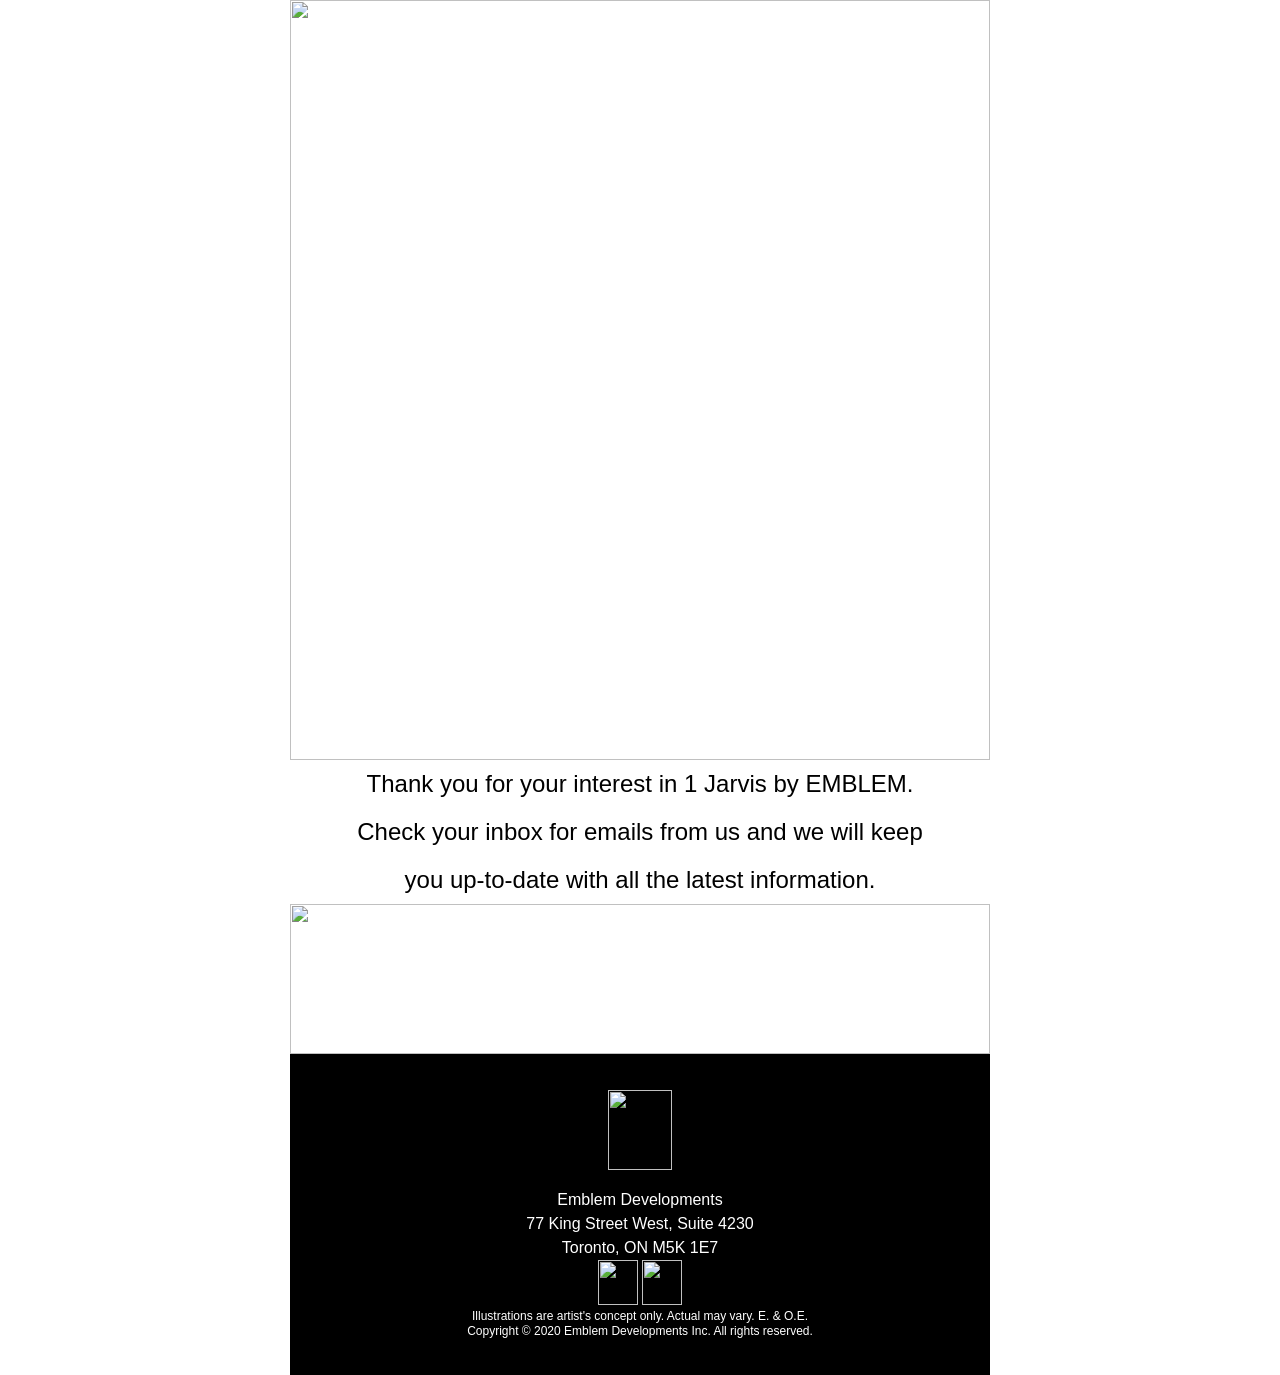
==== assets/email/edm.html @ 1273404f "initial (wow)" ====
<html xmlns="http://www.w3.org/1999/xhtml" xmlns:v="urn:schemas-microsoft-com:vml" xmlns:o="urn:schemas-microsoft-com:office:office">
<head>
	<title>22857 - EMBLEM - 1 Jarvis - Registration EDM</title>
	<meta http-equiv="Content-Type" content="text/html; charset=utf-8" />
	<!--[if gte mso 9]><xml>
	 <o:OfficeDocumentSettings>
	  <o:AllowPNG/>
	  <o:PixelsPerInch>96</o:PixelsPerInch>
	 </o:OfficeDocumentSettings>
	</xml><![endif]-->
	<style>
		* {
		    margin: 0;
		    padding: 0;
		}
		body {
		    padding: 0;
		}
		area {
		    outline: none;
		}
	</style>
</head>
<body bgcolor="#FFFFFF" leftmargin="0" topmargin="0" marginwidth="0" marginheight="0">
<table cellpadding="0" cellspacing="0" border="0" width="100%">
	<tr>
		<td><center><table cellpadding="0" cellspacing="0" border="0" width="700" align="center">
			<tr>
				<td><img src="http://1jarvis.com/assets/email/1.jpg" width="700" height="760" style="display:block;border-width:0;font-size:0;line-height:0;" alt="EMBLEM: 1 Jarvis - Registration Confirmed"/></td>
			</tr>
			<tr>
				<td align="center" style="font-family: sans-serif; font-size: 24px; line-height: 2;">
					Thank you for your interest in 1 Jarvis by EMBLEM.<br/>Check your inbox for emails from us and we will keep<br/>you up-to-date with all the latest information.					
				</td>
			</tr>
			<tr>
				<td><img src="http://1jarvis.com/assets/email/2.jpg" width="700" height="150" style="display:block;border-width:0;font-size:0;line-height:0;"alt="HAMILTON IS HOME."/></td>
			</tr>
			<tr>
				<td><table cellpadding="0" cellspacing="0" border="0" width="100%">
					<tr>
						<td bgcolor="#000000" style="background-color: #000000;"><table cellpadding="0" cellspacing="0" border="0" width="100%" bgcolor="#000000" style="background-color: #000000;">
							<tr>
								<td>&nbsp;</td>
							</tr>
							<tr>
								<td>&nbsp;</td>
							</tr>
							<tr>
								<td align="center"><a href="http://www.emblemdevcorp.com/" target="_blank"><img src="http://1jarvis.com/assets/email/logo.png" width="64" height="80" style="display:block;border-width:0;font-size:0;line-height:0;" alt="Emblem Developments Inc."/></a></td>
							</tr>
							<tr>
								<td>&nbsp;</td>
							</tr>
							<tr>
								<td align="center" style="font-family: sans-serif; font-size: 16px; line-height: 1.5; color: #fff;">
									Emblem Developments<br/>
									77 King Street West, Suite 4230<br/>
									Toronto, ON M5K 1E7
								</td>
							</tr>
							<tr>
								<td align="center">
									<a href="https://www.facebook.com/EmblemDevelopments" target="_blank"><img src="http://1jarvis.com/assets/email/fb.png" width="40" height="45" style="display:inline;border-width:0;font-size:0;line-height:0;" alt="Facebook"/></a>
									<a href="https://www.instagram.com/emblemdevelopments/" target="_blank"><img src="http://1jarvis.com/assets/email/ig.png" width="40" height="45" style="display:inline;border-width:0;font-size:0;line-height:0;" alt="Instagram"/></a>
								</td>
							</tr>
							<tr>
								<td align="center" style="font-family: sans-serif; font-size: 12px; line-height: 1.25; color: #fff;">
									Illustrations are artist's concept only. Actual may vary. E. &amp; O.E.<br/>
									Copyright &copy; 2020 Emblem Developments Inc. All rights reserved.
								</td>
							</tr>
							<tr>
								<td>&nbsp;</td>
							</tr>
							<tr>
								<td>&nbsp;</td>
							</tr>
						</table></td>
					</tr>
				</table></td>
			</tr>
		</table></center></td>
	</tr>
</table>
</body>
</html>
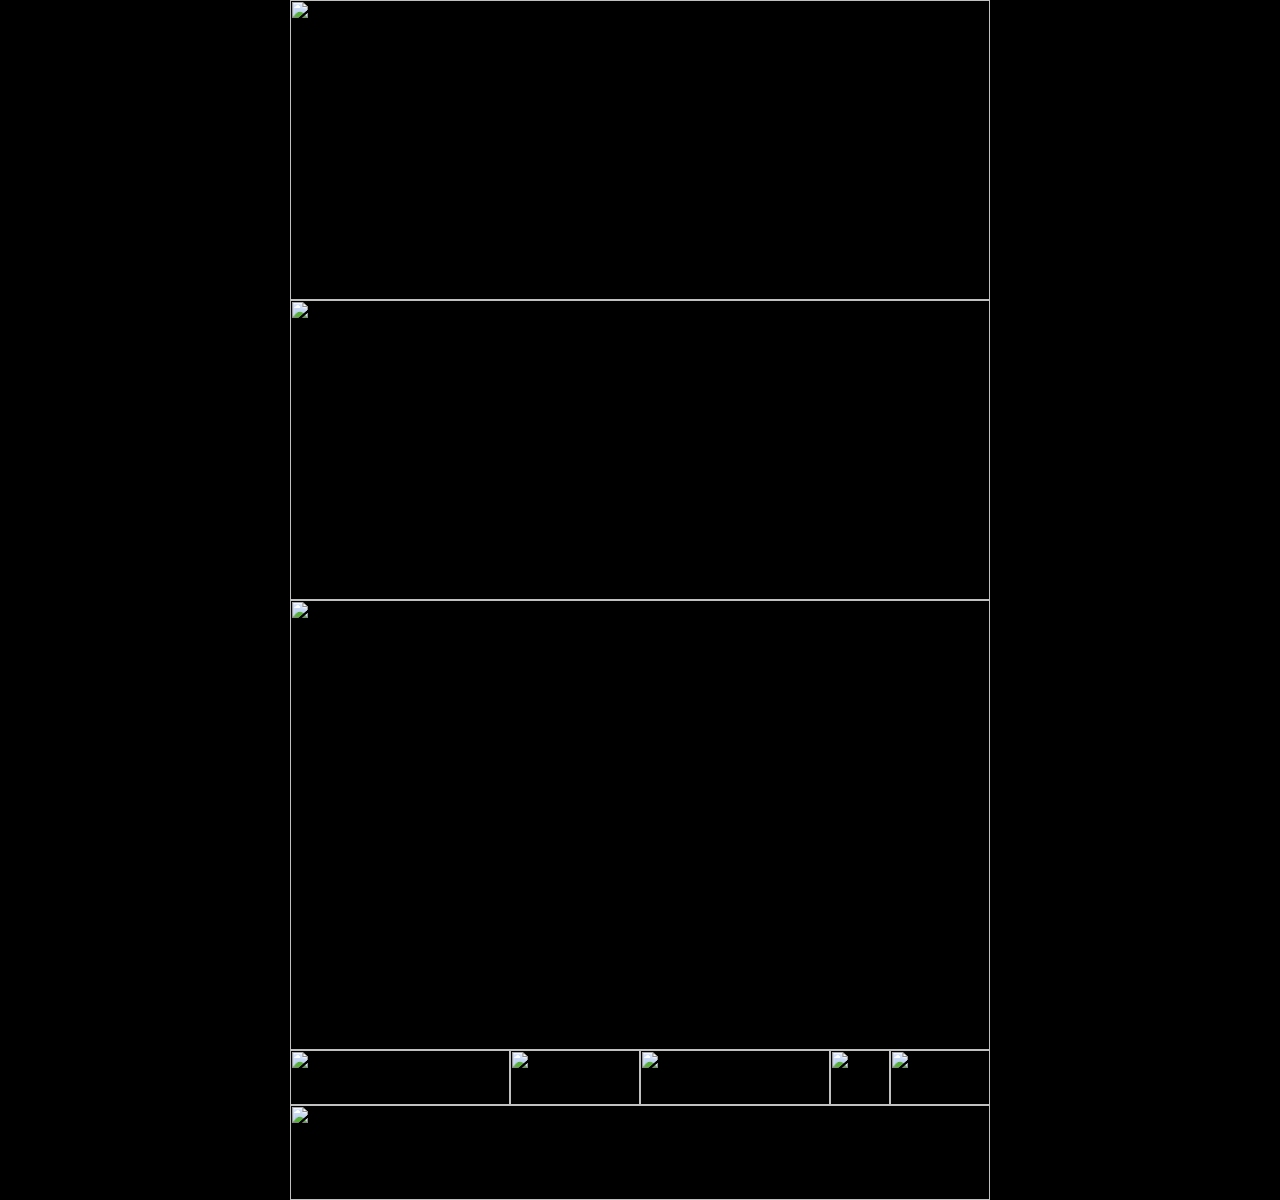
==== commit 4add3b16: "eeeemail" ====
--- a/assets/email/edm.html
+++ b/assets/email/edm.html
@@ -1,6 +1,6 @@
 <html xmlns="http://www.w3.org/1999/xhtml" xmlns:v="urn:schemas-microsoft-com:vml" xmlns:o="urn:schemas-microsoft-com:office:office">
 <head>
-	<title>22857 - EMBLEM - 1 Jarvis - Registration EDM</title>
+	<title>Registration EDM</title>
 	<meta http-equiv="Content-Type" content="text/html; charset=utf-8" />
 	<!--[if gte mso 9]><xml>
 	 <o:OfficeDocumentSettings>
@@ -21,65 +21,28 @@
 		}
 	</style>
 </head>
-<body bgcolor="#FFFFFF" leftmargin="0" topmargin="0" marginwidth="0" marginheight="0">
+<body bgcolor="#000" leftmargin="0" topmargin="0" marginwidth="0" marginheight="0">
 <table cellpadding="0" cellspacing="0" border="0" width="100%">
 	<tr>
 		<td><center><table cellpadding="0" cellspacing="0" border="0" width="700" align="center">
 			<tr>
-				<td><img src="http://1jarvis.com/assets/email/1.jpg" width="700" height="760" style="display:block;border-width:0;font-size:0;line-height:0;" alt="EMBLEM: 1 Jarvis - Registration Confirmed"/></td>
+				<td colspan="5"><img src="http://joshua.joeyai.cloud/assets/email/1.jpg" width="700" height="300" style="display:block;border-width:0;font-size:0;line-height:0;" alt="Coming Soon to Oakville - Arriving Early 2021 - Joshua Creek Montage"/></td>
 			</tr>
 			<tr>
-				<td align="center" style="font-family: sans-serif; font-size: 24px; line-height: 2;">
-					Thank you for your interest in 1 Jarvis by EMBLEM.<br/>Check your inbox for emails from us and we will keep<br/>you up-to-date with all the latest information.					
-				</td>
+				<td colspan="5"><img src="http://joshua.joeyai.cloud/assets/email/2.jpg" width="700" height="300" style="display:block;border-width:0;font-size:0;line-height:0;" alt=""/></td>
 			</tr>
 			<tr>
-				<td><img src="http://1jarvis.com/assets/email/2.jpg" width="700" height="150" style="display:block;border-width:0;font-size:0;line-height:0;"alt="HAMILTON IS HOME."/></td>
+				<td colspan="5"><img src="http://joshua.joeyai.cloud/assets/email/3.jpg" width="700" height="450" style="display:block;border-width:0;font-size:0;line-height:0;" alt=""/></td>
 			</tr>
 			<tr>
-				<td><table cellpadding="0" cellspacing="0" border="0" width="100%">
-					<tr>
-						<td bgcolor="#000000" style="background-color: #000000;"><table cellpadding="0" cellspacing="0" border="0" width="100%" bgcolor="#000000" style="background-color: #000000;">
-							<tr>
-								<td>&nbsp;</td>
-							</tr>
-							<tr>
-								<td>&nbsp;</td>
-							</tr>
-							<tr>
-								<td align="center"><a href="http://www.emblemdevcorp.com/" target="_blank"><img src="http://1jarvis.com/assets/email/logo.png" width="64" height="80" style="display:block;border-width:0;font-size:0;line-height:0;" alt="Emblem Developments Inc."/></a></td>
-							</tr>
-							<tr>
-								<td>&nbsp;</td>
-							</tr>
-							<tr>
-								<td align="center" style="font-family: sans-serif; font-size: 16px; line-height: 1.5; color: #fff;">
-									Emblem Developments<br/>
-									77 King Street West, Suite 4230<br/>
-									Toronto, ON M5K 1E7
-								</td>
-							</tr>
-							<tr>
-								<td align="center">
-									<a href="https://www.facebook.com/EmblemDevelopments" target="_blank"><img src="http://1jarvis.com/assets/email/fb.png" width="40" height="45" style="display:inline;border-width:0;font-size:0;line-height:0;" alt="Facebook"/></a>
-									<a href="https://www.instagram.com/emblemdevelopments/" target="_blank"><img src="http://1jarvis.com/assets/email/ig.png" width="40" height="45" style="display:inline;border-width:0;font-size:0;line-height:0;" alt="Instagram"/></a>
-								</td>
-							</tr>
-							<tr>
-								<td align="center" style="font-family: sans-serif; font-size: 12px; line-height: 1.25; color: #fff;">
-									Illustrations are artist's concept only. Actual may vary. E. &amp; O.E.<br/>
-									Copyright &copy; 2020 Emblem Developments Inc. All rights reserved.
-								</td>
-							</tr>
-							<tr>
-								<td>&nbsp;</td>
-							</tr>
-							<tr>
-								<td>&nbsp;</td>
-							</tr>
-						</table></td>
-					</tr>
-				</table></td>
+				<td width="220"><a href="http://halletthomes.com/" target="_blank"><img src="http://joshua.joeyai.cloud/assets/email/4.jpg" width="220" height="55"/></a></td>
+				<td width="130"><a href="http://www.primonthomes.com/" target="_blank"><img src="http://joshua.joeyai.cloud/assets/email/5.jpg" width="130" height="55"/></a></td>
+				<td width="190"><a href="http://www.valeryhomes.com/" target="_blank"><img src="http://joshua.joeyai.cloud/assets/email/6.jpg" width="190" height="55"/></a></td>
+				<td width="60"><a href="https://www.facebook.com/liveatmontage/" target="_blank"><img src="http://joshua.joeyai.cloud/assets/email/7.jpg" width="60" height="55"/></a></td>
+				<td width="100"><a href="https://www.instagram.com/LiveAtMontage/" target="_blank"><img src="http://joshua.joeyai.cloud/assets/email/8.jpg" width="100" height="55"/></a></td>
+			</tr>
+			<tr>
+				<td colspan="5"><img src="http://joshua.joeyai.cloud/assets/email/9.jpg" width="700" height="95" style="display:block;border-width:0;font-size:0;line-height:0;" alt=""/></td>
 			</tr>
 		</table></center></td>
 	</tr>
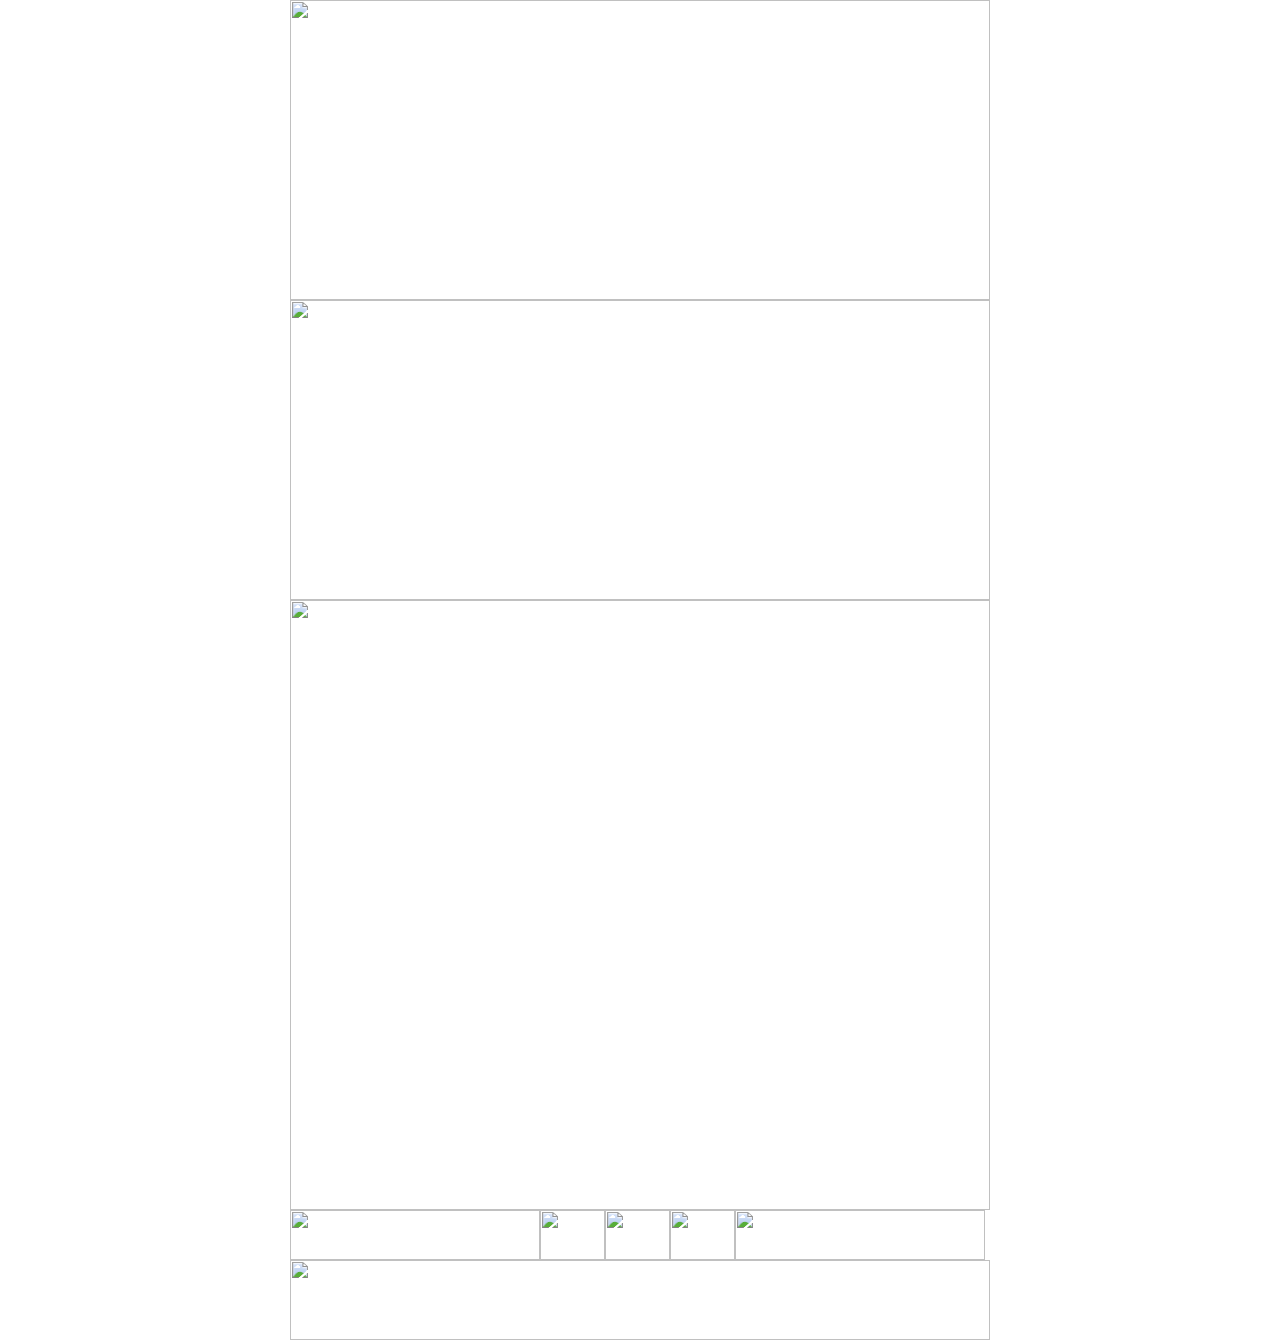
==== commit aa5a2afe: "Update edm.html" ====
--- a/assets/email/edm.html
+++ b/assets/email/edm.html
@@ -21,28 +21,28 @@
 		}
 	</style>
 </head>
-<body bgcolor="#000" leftmargin="0" topmargin="0" marginwidth="0" marginheight="0">
+<body bgcolor="#fff" leftmargin="0" topmargin="0" marginwidth="0" marginheight="0">
 <table cellpadding="0" cellspacing="0" border="0" width="100%">
 	<tr>
 		<td><center><table cellpadding="0" cellspacing="0" border="0" width="700" align="center">
 			<tr>
-				<td colspan="5"><img src="http://joshua.joeyai.cloud/assets/email/1.jpg" width="700" height="300" style="display:block;border-width:0;font-size:0;line-height:0;" alt="Coming Soon to Oakville - Arriving Early 2021 - Joshua Creek Montage"/></td>
+				<td colspan="5"><img src="http://davisville.joeyai.cloud/assets/email/1.jpg" width="700" height="300" style="display:block;border-width:0;font-size:0;line-height:0;" alt="Coming Soon to Oakville - Arriving Early 2021 - Joshua Creek Montage"/></td>
 			</tr>
 			<tr>
-				<td colspan="5"><img src="http://joshua.joeyai.cloud/assets/email/2.jpg" width="700" height="300" style="display:block;border-width:0;font-size:0;line-height:0;" alt=""/></td>
+				<td colspan="5"><img src="http://davisville.joeyai.cloud/assets/email/2.jpg" width="700" height="300" style="display:block;border-width:0;font-size:0;line-height:0;" alt=""/></td>
 			</tr>
 			<tr>
-				<td colspan="5"><img src="http://joshua.joeyai.cloud/assets/email/3.jpg" width="700" height="450" style="display:block;border-width:0;font-size:0;line-height:0;" alt=""/></td>
+				<td colspan="5"><img src="http://davisville.joeyai.cloud/assets/email/3.jpg" width="700" height="610" style="display:block;border-width:0;font-size:0;line-height:0;" alt=""/></td>
 			</tr>
 			<tr>
-				<td width="220"><a href="http://halletthomes.com/" target="_blank"><img src="http://joshua.joeyai.cloud/assets/email/4.jpg" width="220" height="55"/></a></td>
-				<td width="130"><a href="http://www.primonthomes.com/" target="_blank"><img src="http://joshua.joeyai.cloud/assets/email/5.jpg" width="130" height="55"/></a></td>
-				<td width="190"><a href="http://www.valeryhomes.com/" target="_blank"><img src="http://joshua.joeyai.cloud/assets/email/6.jpg" width="190" height="55"/></a></td>
-				<td width="60"><a href="https://www.facebook.com/liveatmontage/" target="_blank"><img src="http://joshua.joeyai.cloud/assets/email/7.jpg" width="60" height="55"/></a></td>
-				<td width="100"><a href="https://www.instagram.com/LiveAtMontage/" target="_blank"><img src="http://joshua.joeyai.cloud/assets/email/8.jpg" width="100" height="55"/></a></td>
+				<td width="250"><img src="http://davisville.joeyai.cloud/assets/email/4.jpg" width="250" height="50"/></td>
+				<td width="65"><a href="#" target="_blank"><img src="http://davisville.joeyai.cloud/assets/email/5.jpg" width="65" height="50"/></a></td>
+				<td width="65"><a href="#" target="_blank"><img src="http://davisville.joeyai.cloud/assets/email/6.jpg" width="65" height="50"/></a></td>
+				<td width="65"><a href="#" target="_blank"><img src="http://davisville.joeyai.cloud/assets/email/7.jpg" width="65" height="50"/></a></td>
+				<td width="255"><img src="#" width="250" height="50"/></td>
 			</tr>
 			<tr>
-				<td colspan="5"><img src="http://joshua.joeyai.cloud/assets/email/9.jpg" width="700" height="95" style="display:block;border-width:0;font-size:0;line-height:0;" alt=""/></td>
+				<td colspan="5"><img src="http://davisville.joeyai.cloud/assets/email/9.jpg" width="700" height="80" style="display:block;border-width:0;font-size:0;line-height:0;" alt=""/></td>
 			</tr>
 		</table></center></td>
 	</tr>
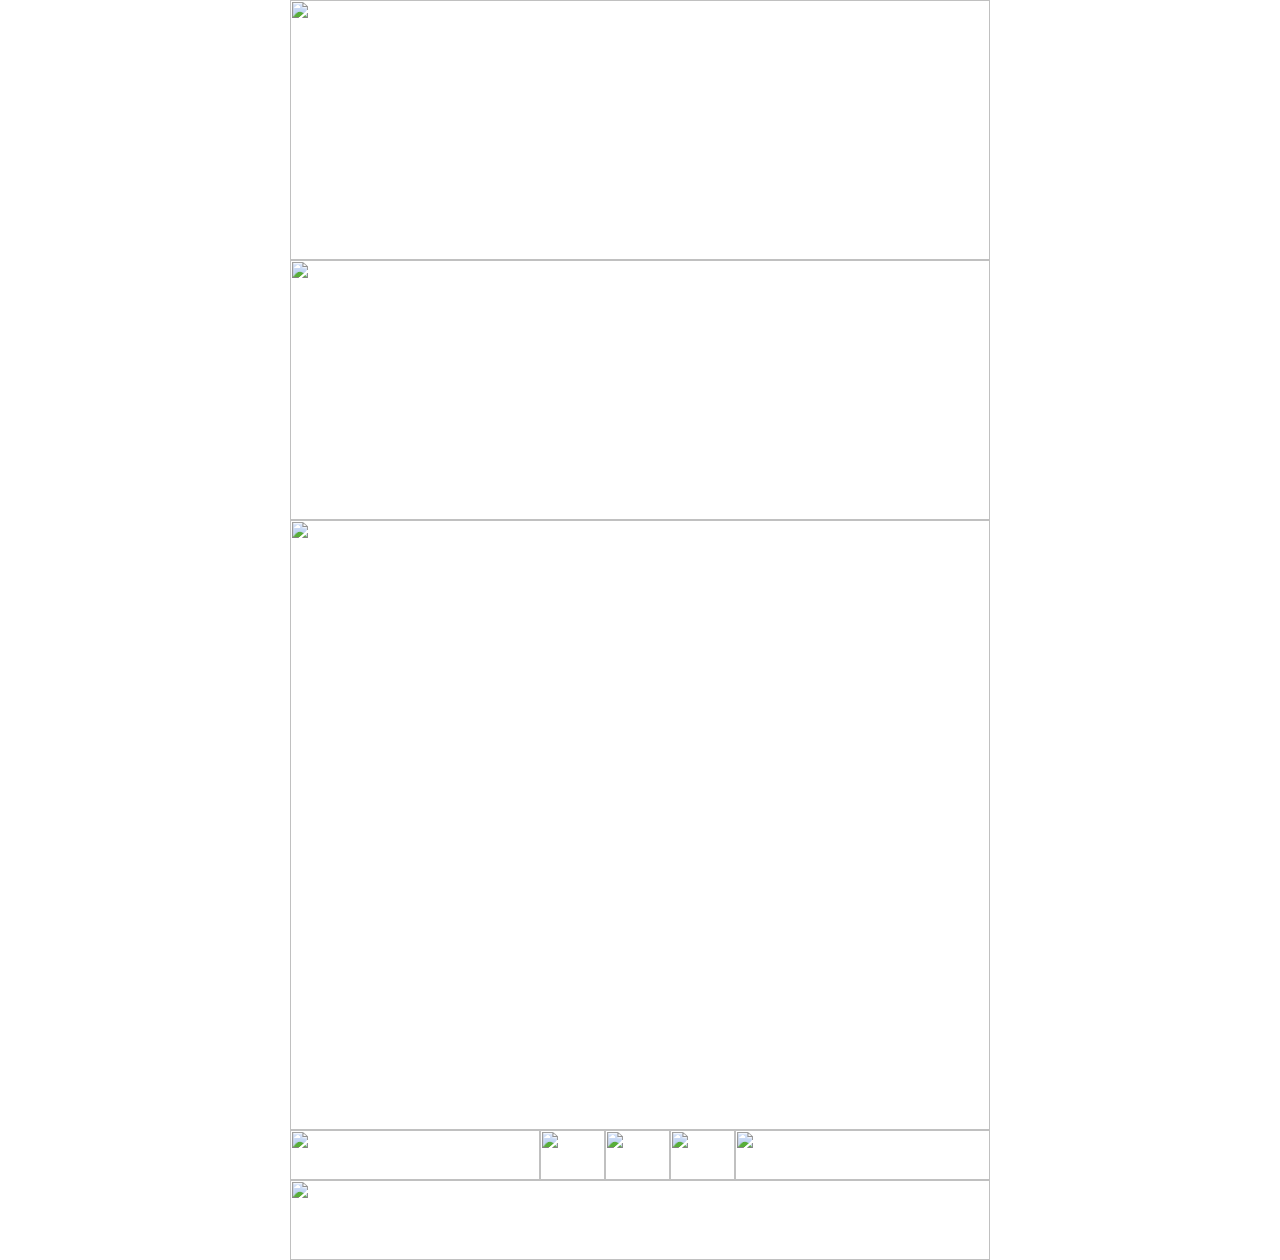
==== commit e8756b23: "Update edm.html" ====
--- a/assets/email/edm.html
+++ b/assets/email/edm.html
@@ -26,10 +26,10 @@
 	<tr>
 		<td><center><table cellpadding="0" cellspacing="0" border="0" width="700" align="center">
 			<tr>
-				<td colspan="5"><img src="http://davisville.joeyai.cloud/assets/email/1.jpg" width="700" height="300" style="display:block;border-width:0;font-size:0;line-height:0;" alt="Coming Soon to Oakville - Arriving Early 2021 - Joshua Creek Montage"/></td>
+				<td colspan="5"><img src="http://davisville.joeyai.cloud/assets/email/1.jpg" width="700" height="260" style="display:block;border-width:0;font-size:0;line-height:0;" alt="Coming Soon to Oakville - Arriving Early 2021 - Joshua Creek Montage"/></td>
 			</tr>
 			<tr>
-				<td colspan="5"><img src="http://davisville.joeyai.cloud/assets/email/2.jpg" width="700" height="300" style="display:block;border-width:0;font-size:0;line-height:0;" alt=""/></td>
+				<td colspan="5"><img src="http://davisville.joeyai.cloud/assets/email/2.jpg" width="700" height="260" style="display:block;border-width:0;font-size:0;line-height:0;" alt=""/></td>
 			</tr>
 			<tr>
 				<td colspan="5"><img src="http://davisville.joeyai.cloud/assets/email/3.jpg" width="700" height="610" style="display:block;border-width:0;font-size:0;line-height:0;" alt=""/></td>
@@ -39,7 +39,7 @@
 				<td width="65"><a href="#" target="_blank"><img src="http://davisville.joeyai.cloud/assets/email/5.jpg" width="65" height="50"/></a></td>
 				<td width="65"><a href="#" target="_blank"><img src="http://davisville.joeyai.cloud/assets/email/6.jpg" width="65" height="50"/></a></td>
 				<td width="65"><a href="#" target="_blank"><img src="http://davisville.joeyai.cloud/assets/email/7.jpg" width="65" height="50"/></a></td>
-				<td width="255"><img src="#" width="250" height="50"/></td>
+				<td width="255"><img src="http://davisville.joeyai.cloud/assets/email/8.jpg" width="255" height="50"/></td>
 			</tr>
 			<tr>
 				<td colspan="5"><img src="http://davisville.joeyai.cloud/assets/email/9.jpg" width="700" height="80" style="display:block;border-width:0;font-size:0;line-height:0;" alt=""/></td>
